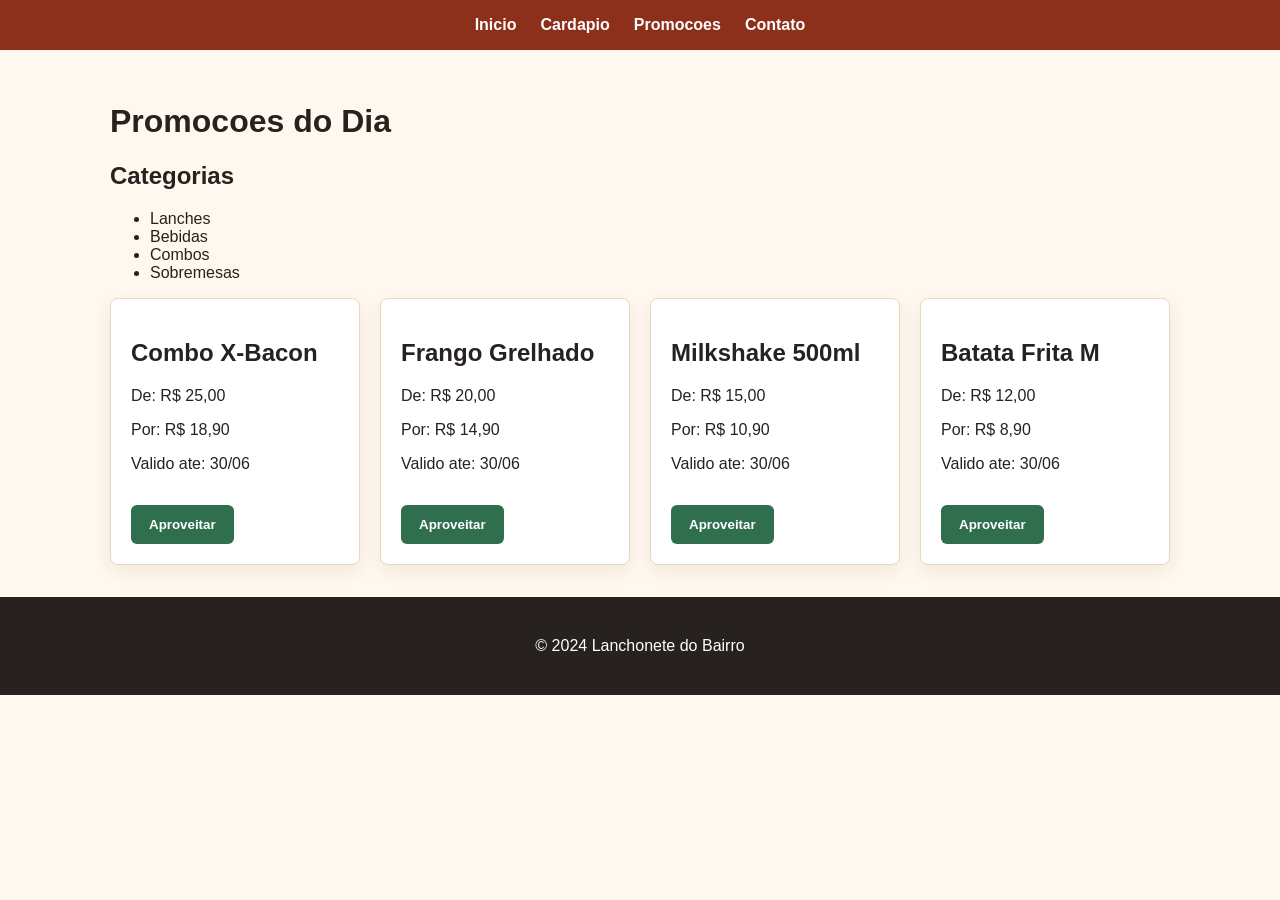
==== promocoes.html @ 80ac119e "feat: adiciona pagina de promocoes" ====
<!DOCTYPE html>
<html lang="pt-BR">
<head>
  <meta charset="UTF-8">
  <meta name="viewport" content="width=device-width, initial-scale=1.0">
  <title>Promocoes - Lanchonete do Bairro</title>
  <link rel="stylesheet" href="style.css">
</head>
<body>
  <header>
    <nav>
      <a href="index.html#hero">Inicio</a>
      <a href="index.html#cardapio">Cardapio</a>
      <a href="promocoes.html">Promocoes</a>
      <a href="#contato">Contato</a>
    </nav>
  </header>

  <main>
    <h1>Promocoes do Dia</h1>
    <aside>
      <h2>Categorias</h2>
      <ul>
        <li>Lanches</li>
        <li>Bebidas</li>
        <li>Combos</li>
        <li>Sobremesas</li>
      </ul>
    </aside>

    <section class="lista-promocoes" aria-label="Lista de promocoes">
      <article class="promocao">
        <h2>Combo X-Bacon</h2>
        <p>De: R$ 25,00</p>
        <p>Por: R$ 18,90</p>
        <p>Valido ate: 30/06</p>
        <button>Aproveitar</button>
      </article>
      <article class="promocao">
        <h2>Frango Grelhado</h2>
        <p>De: R$ 20,00</p>
        <p>Por: R$ 14,90</p>
        <p>Valido ate: 30/06</p>
        <button>Aproveitar</button>
      </article>
      <article class="promocao">
        <h2>Milkshake 500ml</h2>
        <p>De: R$ 15,00</p>
        <p>Por: R$ 10,90</p>
        <p>Valido ate: 30/06</p>
        <button>Aproveitar</button>
      </article>
      <article class="promocao">
        <h2>Batata Frita M</h2>
        <p>De: R$ 12,00</p>
        <p>Por: R$ 8,90</p>
        <p>Valido ate: 30/06</p>
        <button>Aproveitar</button>
      </article>
    </section>
  </main>

  <footer id="contato">
    <p>&copy; 2024 Lanchonete do Bairro</p>
  </footer>
</body>
</html>
---- style.css ----
* {
  box-sizing: border-box;
}

body {
  margin: 0;
  font-family: Arial, Helvetica, sans-serif;
  color: #27221f;
  background: #fff8ef;
}

header {
  background: #8c2f1b;
  padding: 16px;
}

nav {
  display: flex;
  justify-content: center;
  gap: 24px;
}

nav a {
  color: #fff;
  font-weight: 700;
  text-decoration: none;
}

main {
  max-width: 1100px;
  margin: 0 auto;
  padding: 32px 20px;
}

#hero {
  min-height: 280px;
  display: grid;
  place-items: center;
  text-align: center;
  background: #f5c166;
  border-radius: 8px;
  padding: 40px 20px;
}

#hero h1 {
  margin: 0;
  font-size: 40px;
}

.botao,
button {
  display: inline-block;
  margin-top: 16px;
  border: 0;
  border-radius: 6px;
  padding: 12px 18px;
  color: #fff;
  background: #2f6f4e;
  font-weight: 700;
  cursor: pointer;
  text-decoration: none;
}

#cardapio {
  padding-top: 40px;
}

.lista-cardapio,
.lista-promocoes {
  display: grid;
  grid-template-columns: repeat(auto-fit, minmax(220px, 1fr));
  gap: 20px;
}

.item-cardapio,
.promocao {
  background: #fff;
  border: 1px solid #ead8bd;
  border-radius: 8px;
  padding: 20px;
  box-shadow: 0 6px 18px rgba(68, 38, 22, 0.08);
}

footer {
  padding: 24px;
  text-align: center;
  background: #27221f;
  color: #fff;
}
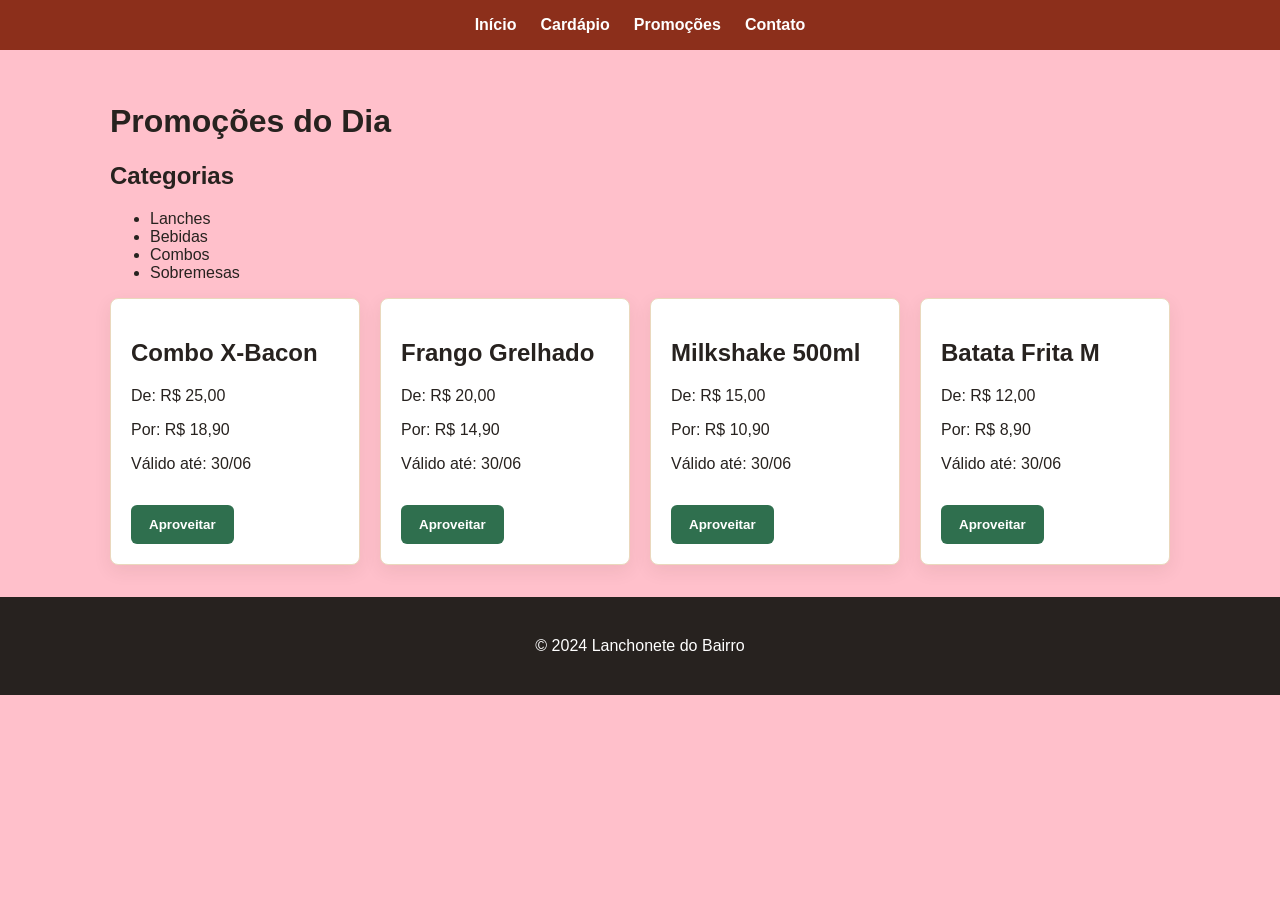
==== commit 8447a481: "docs: corrige acentuacao dos textos" ====
--- a/promocoes.html
+++ b/promocoes.html
@@ -3,21 +3,21 @@
 <head>
   <meta charset="UTF-8">
   <meta name="viewport" content="width=device-width, initial-scale=1.0">
-  <title>Promocoes - Lanchonete do Bairro</title>
+  <title>Promoções - Lanchonete do Bairro</title>
   <link rel="stylesheet" href="style.css">
 </head>
 <body>
   <header>
     <nav>
-      <a href="index.html#hero">Inicio</a>
-      <a href="index.html#cardapio">Cardapio</a>
-      <a href="promocoes.html">Promocoes</a>
+      <a href="index.html#hero">Início</a>
+      <a href="index.html#cardapio">Cardápio</a>
+      <a href="promocoes.html">Promoções</a>
       <a href="#contato">Contato</a>
     </nav>
   </header>
 
   <main>
-    <h1>Promocoes do Dia</h1>
+    <h1>Promoções do Dia</h1>
     <aside>
       <h2>Categorias</h2>
       <ul>
@@ -28,33 +28,33 @@
       </ul>
     </aside>
 
-    <section class="lista-promocoes" aria-label="Lista de promocoes">
+    <section class="lista-promocoes" aria-label="Lista de promoções">
       <article class="promocao">
         <h2>Combo X-Bacon</h2>
         <p>De: R$ 25,00</p>
         <p>Por: R$ 18,90</p>
-        <p>Valido ate: 30/06</p>
+        <p>Válido até: 30/06</p>
         <button>Aproveitar</button>
       </article>
       <article class="promocao">
         <h2>Frango Grelhado</h2>
         <p>De: R$ 20,00</p>
         <p>Por: R$ 14,90</p>
-        <p>Valido ate: 30/06</p>
+        <p>Válido até: 30/06</p>
         <button>Aproveitar</button>
       </article>
       <article class="promocao">
         <h2>Milkshake 500ml</h2>
         <p>De: R$ 15,00</p>
         <p>Por: R$ 10,90</p>
-        <p>Valido ate: 30/06</p>
+        <p>Válido até: 30/06</p>
         <button>Aproveitar</button>
       </article>
       <article class="promocao">
         <h2>Batata Frita M</h2>
         <p>De: R$ 12,00</p>
         <p>Por: R$ 8,90</p>
-        <p>Valido ate: 30/06</p>
+        <p>Válido até: 30/06</p>
         <button>Aproveitar</button>
       </article>
     </section>
--- a/style.css
+++ b/style.css
@@ -6,7 +6,7 @@
   margin: 0;
   font-family: Arial, Helvetica, sans-serif;
   color: #27221f;
-  background: #fff8ef;
+  background: pink;
 }
 
 header {
